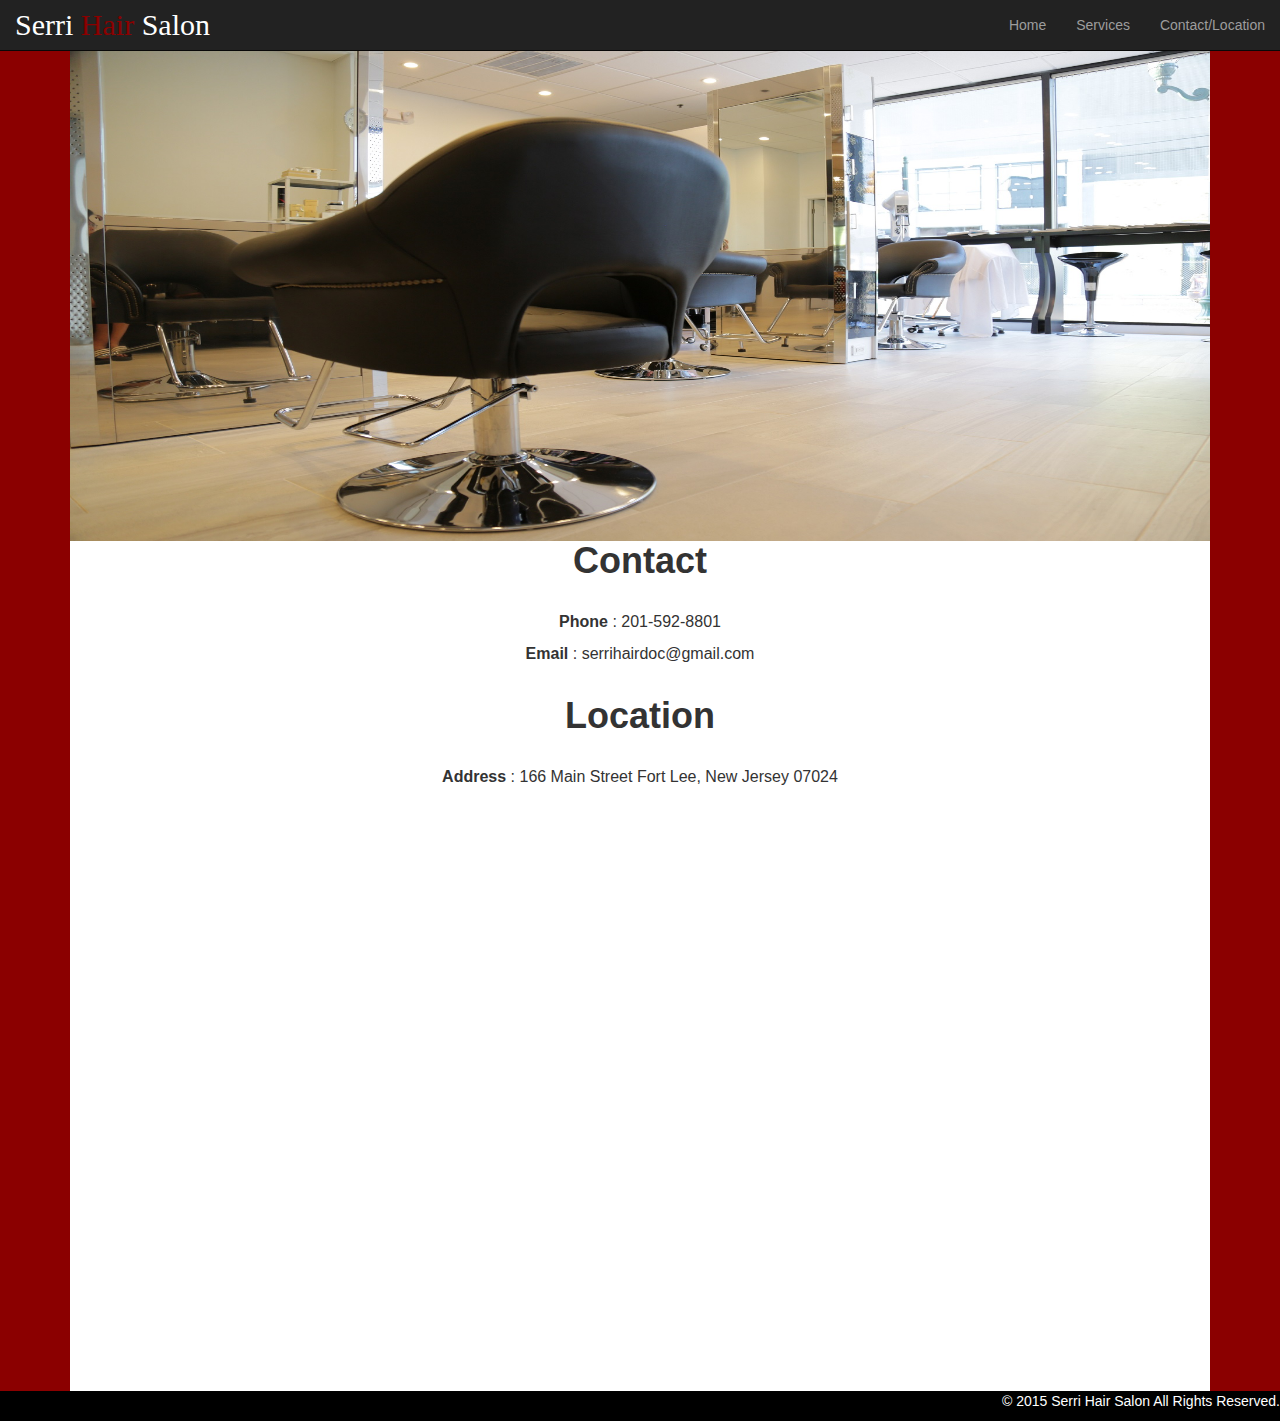
==== contact.html @ d67ebad1 "finished" ====
<!DOCTYPE html>
<html lang="en">
<head>
    <meta charset="utf-8">
    <meta http-equiv="X-UA-Compatible" content="IE=edge">
    <meta name="viewport" content="width=device-width, initial-scale=1">
    <script src="jquery-1.11.3.min.js"></script>
    <title>Contact Us</title>
    <link rel="stylesheet" href="http://maxcdn.bootstrapcdn.com/bootstrap/3.3.5/css/bootstrap.min.css">
  <script src="https://ajax.googleapis.com/ajax/libs/jquery/1.11.3/jquery.min.js"></script>
  <script src="http://maxcdn.bootstrapcdn.com/bootstrap/3.3.4/js/bootstrap.min.js"></script>
    <script type="text/javascript" src="http://maps.google.com/maps/api/js?sensor=false"></script><script type="text/javascript"> function init_map(){var myOptions = {zoom:14,center:new google.maps.LatLng(40.850776,-73.96864900000003),mapTypeId: google.maps.MapTypeId.ROADMAP};map = new google.maps.Map(document.getElementById("gmap_canvas"), myOptions);marker = new google.maps.Marker({map: map,position: new google.maps.LatLng(40.850776, -73.96864900000003)});infowindow = new google.maps.InfoWindow({content:"<b>Serri Hair Salon</b><br/>166 Main Street<br/>07024 New Jersey" });google.maps.event.addListener(marker, "click", function(){infowindow.open(map,marker);});infowindow.open(map,marker);}google.maps.event.addDomListener(window, 'load', init_map);</script>
    <link rel="stylesheet" type="text/css" href="style.css">
    <meta name="description" content="Serri Hair Salon Contact and Location">
</head>
<body>
<nav class="navbar navbar-inverse navbar-static-top">
    <div class="container-fluid">
        <div class="navbar-header">
            <button type="button" class="navbar-toggle" data-toggle="collapse" data-target=".navbar-collapse">
                    <span class="icon-bar"></span>
                    <span class="icon-bar"></span>
                    <span class="icon-bar"></span>
                </button>
            <a class="navbar-brand" href="index.html"><!--<font size="6">--><span style="color:white">Serri</span> <span style="color: darkred">Hair</span> <span style="color:white">Salon</span><!--</font>--></a>
        </div>
        <div class="navbar-collapse collapse">
        <ul class="nav navbar-nav navbar-right">
            <li><a href="index.html">Home</a></li>
            <li><a href="services.html">Services</a></li>
            <li><a href="contact.html">Contact/Location</a></li> <!--Contact through email-->
        </ul>
        </div>     
    </div>  
</nav>
<div class="slideshow3">
            <img class="img-responsive center-block" src="photo8.JPG" alt="Slide 3">
        </div>    
    <div class="container">
        
        <div class="contact">
            <h1><strong>Contact</strong></h1>
            <p class="element"><strong>Phone</strong> : 201-592-8801</p>
            <p class="element"><strong>Email</strong> : serrihairdoc@gmail.com</p>
        <div class="location">
            <h1><strong>Location</strong></h1>
            <p class="element"><strong>Address</strong> : 166 Main Street Fort Lee, New Jersey 07024</p>
            <div id="gmap_canvas"></div><style>#gmap_canvas img{max-width:none!important;background:none!important}</style>
        </div>
        </div>
        
    </div>
<div class="copyright3">
        <p>© 2015 Serri Hair Salon All Rights Reserved.</p>
    </div>

    <script src="https://ajax.googleapis.com/ajax/libs/jquery/1.11.2/jquery.min.js"></script>
    <script src="js/bootstrap.min.js"></script>
</body>
</html>
---- style.css ----
body {
    background-color: darkred;
}
.navbar navbar-inverse navbar-static-top {
    position: relative;
}
.navbar-brand {
    font-family: serif;
    font-size: 30px;
}


@media only screen and(min-device-width: 751px) {
    .container {
    position: relative;
    top: -20px;
    width:100%;
    height: 1020px;
    }
}
@media only screen and (max-device-width: 750px) {
    .container {
    position: relative;
    top: -20px;
    width: 100%;
    height: 480px;
    }
}


.container1 {
    position: relative;
    top: -20px;
    width: 100%;
}
/*@media handheld {
    .slideshow {
        
    }
}
@media screen {
    .slideshow {
        width: 1200px;
    }
}*/
@media only screen and (max-device-width: 750px) {
    .slideshow {
        position: relative;
        max-width: 100%;
        width: 100%;
        margin: 0 auto;
        top: -20px;
        height: 220px;
    }
}

@media only screen and (min-device-width: 751px) {
   .slideshow {
        position: relative;
        max-width: 1200px;
        height: 440px;
        background-size: cover;
        margin-right:auto;
        margin-left:auto;
        top: -20px;
    }
}

@media only screen and (max-device-width: 750px) {
    .slideshow3 {
        position: relative;
        max-width: 100%;
        width: 100%;
        margin: 0 auto;
        top: -20px;
        height: 220px;
    }
}

@media only screen and (min-device-width: 751px) {
   .slideshow3 {
        position: relative;
        max-width: 1140px;
        height: 450px;
        background-size: cover;
        margin-right:auto;
        margin-left:auto;
        top: -20px;
    }
}

/*
@media only screen and (max-device-width: 750px) {
    .slideshow3 img{
        height: 250px;
    }
}
*/

@media only screen and (min-device-width: 751px) {
   .slideshow3 img{
        height: 500px;
    }
}

@media only screen and (max-device-width: 750px) {
    .slideshow2 {
        position: relative;
        max-width: 100%;
        width: 100%;
        margin: 0 auto;
        top: -20px;
        height: 220px;
    }
}

@media only screen and (min-device-width: 751px) {
   .slideshow2 {
        position: relative;
        max-width: 80%;
        height: 440px;
        background-size: cover;
        margin-right:auto;
        margin-left:auto;
        top: 0px;
    }
}

@media only screen and (max-device-width: 750px) {
    .contact {
        font-family: 'Century Gothic', CenturyGothic, AppleGothic, sans-serif;
        position: relative;
        top: -20px;
        background-color: white;
        max-width: 1200px;
        height: 650px;
        margin-right: auto;
        margin-left: auto;
    }
}

@media only screen and (min-device-width: 751px) {
    .contact {
        font-family: 'Century Gothic', CenturyGothic, AppleGothic, sans-serif;
        position: relative;
        background-color: white;
        top: 0px;
        max-width: 1200px;
        height: 850px;
        margin-right: auto;
        margin-left: auto;
    }
}

/*@media handheld {
    .contact {
        background-color: white;
        position: relative;
        max-width: 100%;
        width: 100%;
        margin: 0 auto;
        height: 100vh;
    }
}*/

h1 {
    font-family: 'Century Gothic', CenturyGothic, AppleGothic, sans-serif;
    text-align: center;
}
/*.slideshow {
    position: relative;
    width: 100%;
    height: 400px;
} */

.slideshow img {
    position: absolute;
    max-width: 100%;
    width: 100%;
}
    
/* make image smaller in mobile */
.img-responsive {
    position: relative;
    height: 100%;
    width: 100%;
    /*height: 100px;*/
}

.service-container {
    height:100%;
    margin: 0;
    background-color: darkred;
}

@media only screen and (min-device-width: 751px) {
    p.element {
        top: 20px;
        position: relative;
        font-size: medium;
        text-align: center;
    }
}

@media only screen and (max-device-width: 750px) {
    p.element {
        top: 20px;
        position: relative;
        font-size: medium;
        text-align: center;
    }
}

.location {
    top: 30px;
    position: relative;
}       

@media screen {
    #map-canvas {
        width: 100%;
        height: 400px;
    }
}

@media only screen and (max-device-width: 750px) {
    .copyright {
        position: absolute;
        width: 100%;
        height: 30px;
        background-color: black;
        color: white;
        text-align: right;
        top: 900px;
    }
}

@media only screen and (min-device-width: 751px) {
    .copyright {
        position: absolute;
        width: 100%;
        height: 30px;
        background-color: black;
        color: white;
        text-align: right;
        top: 1200px;
    }
}

@media only screen and (max-device-width: 750px) {
    .copyright3 {
        position: absolute;
        width: 100%;
        height: 30px;
        background-color: black;
        color: white;
        text-align: right;
        top: 900px;
    }
}

@media only screen and (min-device-width: 751px) {
    .copyright3 {
        position: absolute;
        width: 100%;
        height: 30px;
        background-color: black;
        color: white;
        text-align: right;
        bottom: -100;
    }
}

@media only screen and (max-device-width: 750px) {
    #gmap_canvas {
        position: relative;
        top: 50px;
        margin-left: auto;
        margin-right: auto;
        height: 300px;
        width: 80%;
    }
}

@media only screen and (min-device-width: 751px) {
    #gmap_canvas {
        top: 20px;
        margin-left: auto;
        margin-right: auto;
        height: 400px;
        width: 80%;/*880px;*/
    }
}

@media only screen and (min-device-width: 751px) {
    .prices {
        position: relative;
        background-color: white;
        color: darkred;
        font-size: 20px;
        font-family: Georgia, serif;
        max-width: 1000px;
        margin-left: auto;
        margin-right: auto;
        height: 1000px;
        margin-top: 50px;
    }
}

@media only screen and (max-device-width: 750px) {
    .prices {
        position: relative;
        background-color: white;
        color: darkred;
        font-size: 20px;
        font-family: Georgia, serif;
        max-width: 1200px;
        margin-left: auto;
        margin-right: auto;
        height: 500px;
    }
}

.price {
    position: relative;
    top: 100px;
    padding-left: 100px;
}

@media only screen and (max-device-width: 750px) {
    .copyright2 {
        position: absolute;
        width: 100%;
        height: 30px;
        background-color: black;
        color: white;
        text-align: right;
        bottom: -1000;
    }
}

@media only screen and (min-device-width: 751px) {
    .copyright2 {
        position: absolute;
        width: 100%;
        height: 30px;
        background-color: black;
        color: white;
        text-align: right;
        bottom: -1000;
    }
}
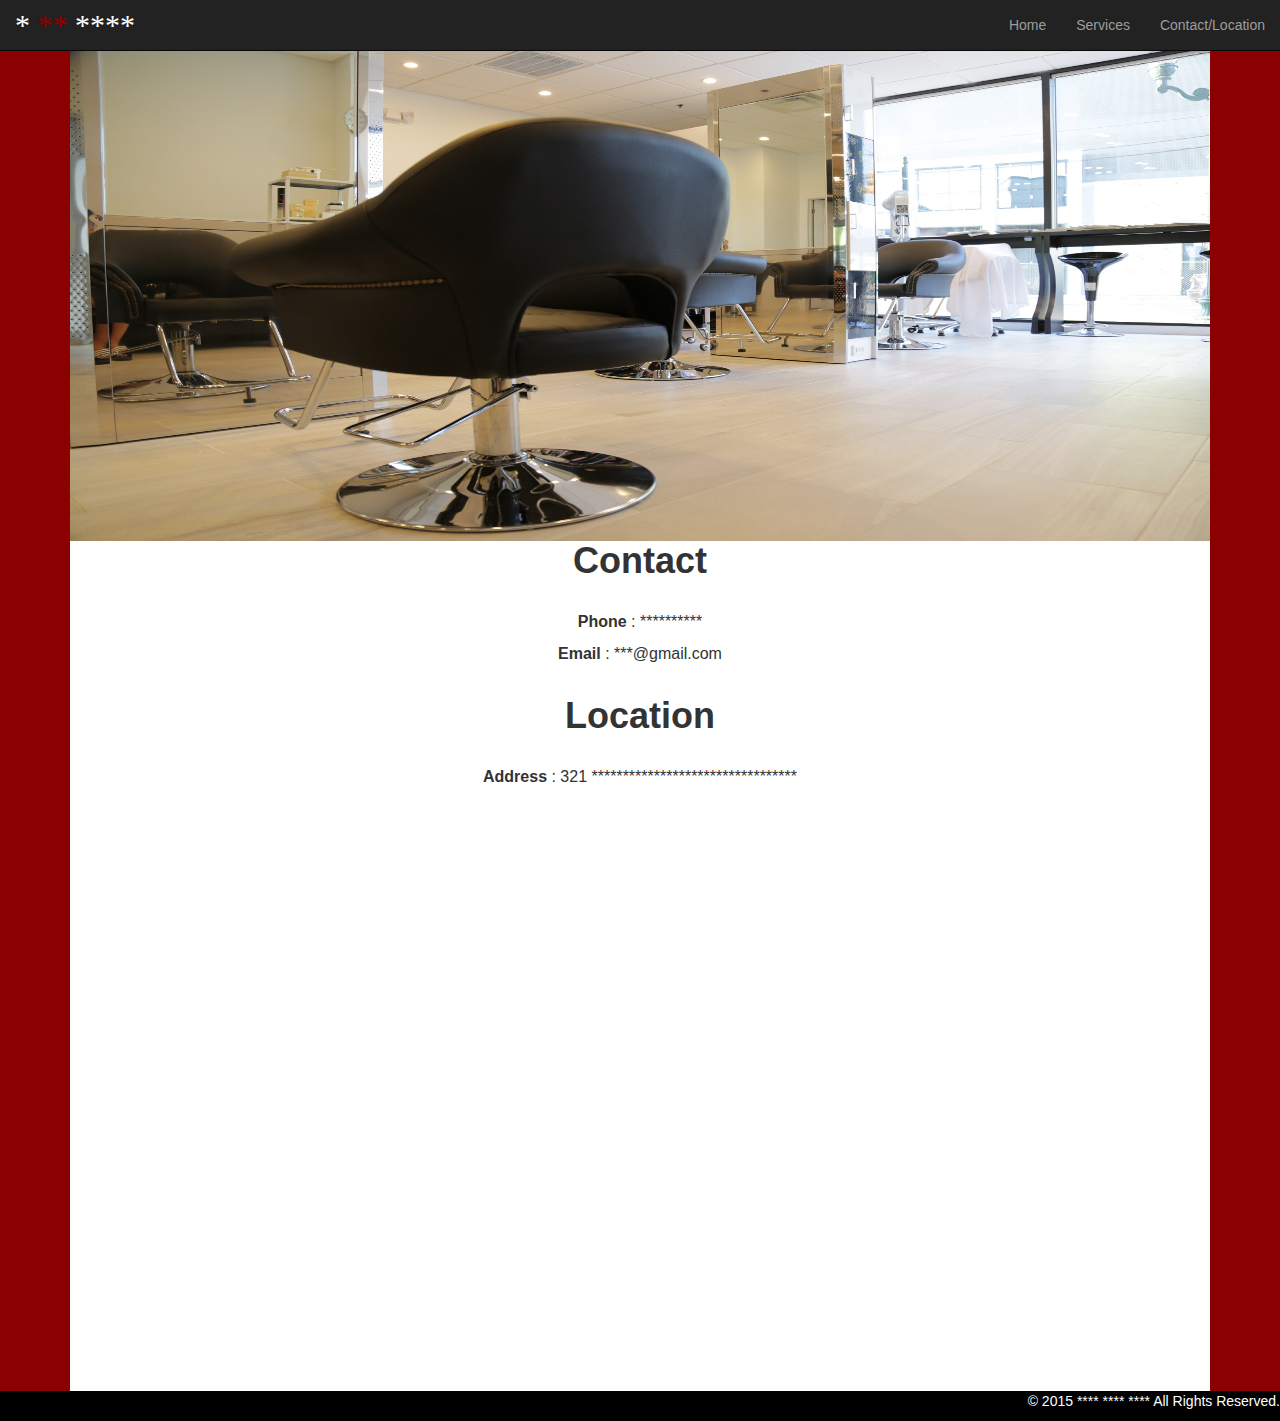
==== commit 6f9d51b5: "finish" ====
--- a/contact.html
+++ b/contact.html
@@ -9,9 +9,10 @@
     <link rel="stylesheet" href="http://maxcdn.bootstrapcdn.com/bootstrap/3.3.5/css/bootstrap.min.css">
   <script src="https://ajax.googleapis.com/ajax/libs/jquery/1.11.3/jquery.min.js"></script>
   <script src="http://maxcdn.bootstrapcdn.com/bootstrap/3.3.4/js/bootstrap.min.js"></script>
-    <script type="text/javascript" src="http://maps.google.com/maps/api/js?sensor=false"></script><script type="text/javascript"> function init_map(){var myOptions = {zoom:14,center:new google.maps.LatLng(40.850776,-73.96864900000003),mapTypeId: google.maps.MapTypeId.ROADMAP};map = new google.maps.Map(document.getElementById("gmap_canvas"), myOptions);marker = new google.maps.Marker({map: map,position: new google.maps.LatLng(40.850776, -73.96864900000003)});infowindow = new google.maps.InfoWindow({content:"<b>Serri Hair Salon</b><br/>166 Main Street<br/>07024 New Jersey" });google.maps.event.addListener(marker, "click", function(){infowindow.open(map,marker);});infowindow.open(map,marker);}google.maps.event.addDomListener(window, 'load', init_map);</script>
+  
+    <script type='text/javascript' src="http://maps.google.com/maps/api/js?sensor=false"></script><script type='text/javascript'>function init_map(){var myOptions = {zoom:12,center:new google.maps.LatLng(33.7784494,-84.40586880000001),mapTypeId: google.maps.MapTypeId.ROADMAP};map = new google.maps.Map(document.getElementById("gmap_canvas"), myOptions);marker = new google.maps.Marker({map: map,position: new google.maps.LatLng(33.7784494,-84.40586880000001)});infowindow = new google.maps.InfoWindow({content:'<strong>Test</strong><br>580 Turner Place NW<br>30318 Atlanta<br>'});google.maps.event.addListener(marker, 'click', function(){infowindow.open(map,marker);});infowindow.open(map,marker);}google.maps.event.addDomListener(window, 'load', init_map);</script>
     <link rel="stylesheet" type="text/css" href="style.css">
-    <meta name="description" content="Serri Hair Salon Contact and Location">
+    <meta name="description" content="*** *** ** Contact and Location">
 </head>
 <body>
 <nav class="navbar navbar-inverse navbar-static-top">
@@ -22,7 +23,7 @@
                     <span class="icon-bar"></span>
                     <span class="icon-bar"></span>
                 </button>
-            <a class="navbar-brand" href="index.html"><!--<font size="6">--><span style="color:white">Serri</span> <span style="color: darkred">Hair</span> <span style="color:white">Salon</span><!--</font>--></a>
+            <a class="navbar-brand" href="index.html"><!--<font size="6">--><span style="color:white">*</span> <span style="color: darkred">**</span> <span style="color:white">****</span><!--</font>--></a>
         </div>
         <div class="navbar-collapse collapse">
         <ul class="nav navbar-nav navbar-right">
@@ -40,18 +41,18 @@
         
         <div class="contact">
             <h1><strong>Contact</strong></h1>
-            <p class="element"><strong>Phone</strong> : 201-592-8801</p>
-            <p class="element"><strong>Email</strong> : serrihairdoc@gmail.com</p>
+            <p class="element"><strong>Phone</strong> : **********</p>
+            <p class="element"><strong>Email</strong> : ***@gmail.com</p>
         <div class="location">
             <h1><strong>Location</strong></h1>
-            <p class="element"><strong>Address</strong> : 166 Main Street Fort Lee, New Jersey 07024</p>
+            <p class="element"><strong>Address</strong> : 321 *********************************</p>
             <div id="gmap_canvas"></div><style>#gmap_canvas img{max-width:none!important;background:none!important}</style>
         </div>
         </div>
         
     </div>
 <div class="copyright3">
-        <p>© 2015 Serri Hair Salon All Rights Reserved.</p>
+        <p>© 2015 **** **** **** All Rights Reserved.</p>
     </div>
 
     <script src="https://ajax.googleapis.com/ajax/libs/jquery/1.11.2/jquery.min.js"></script>
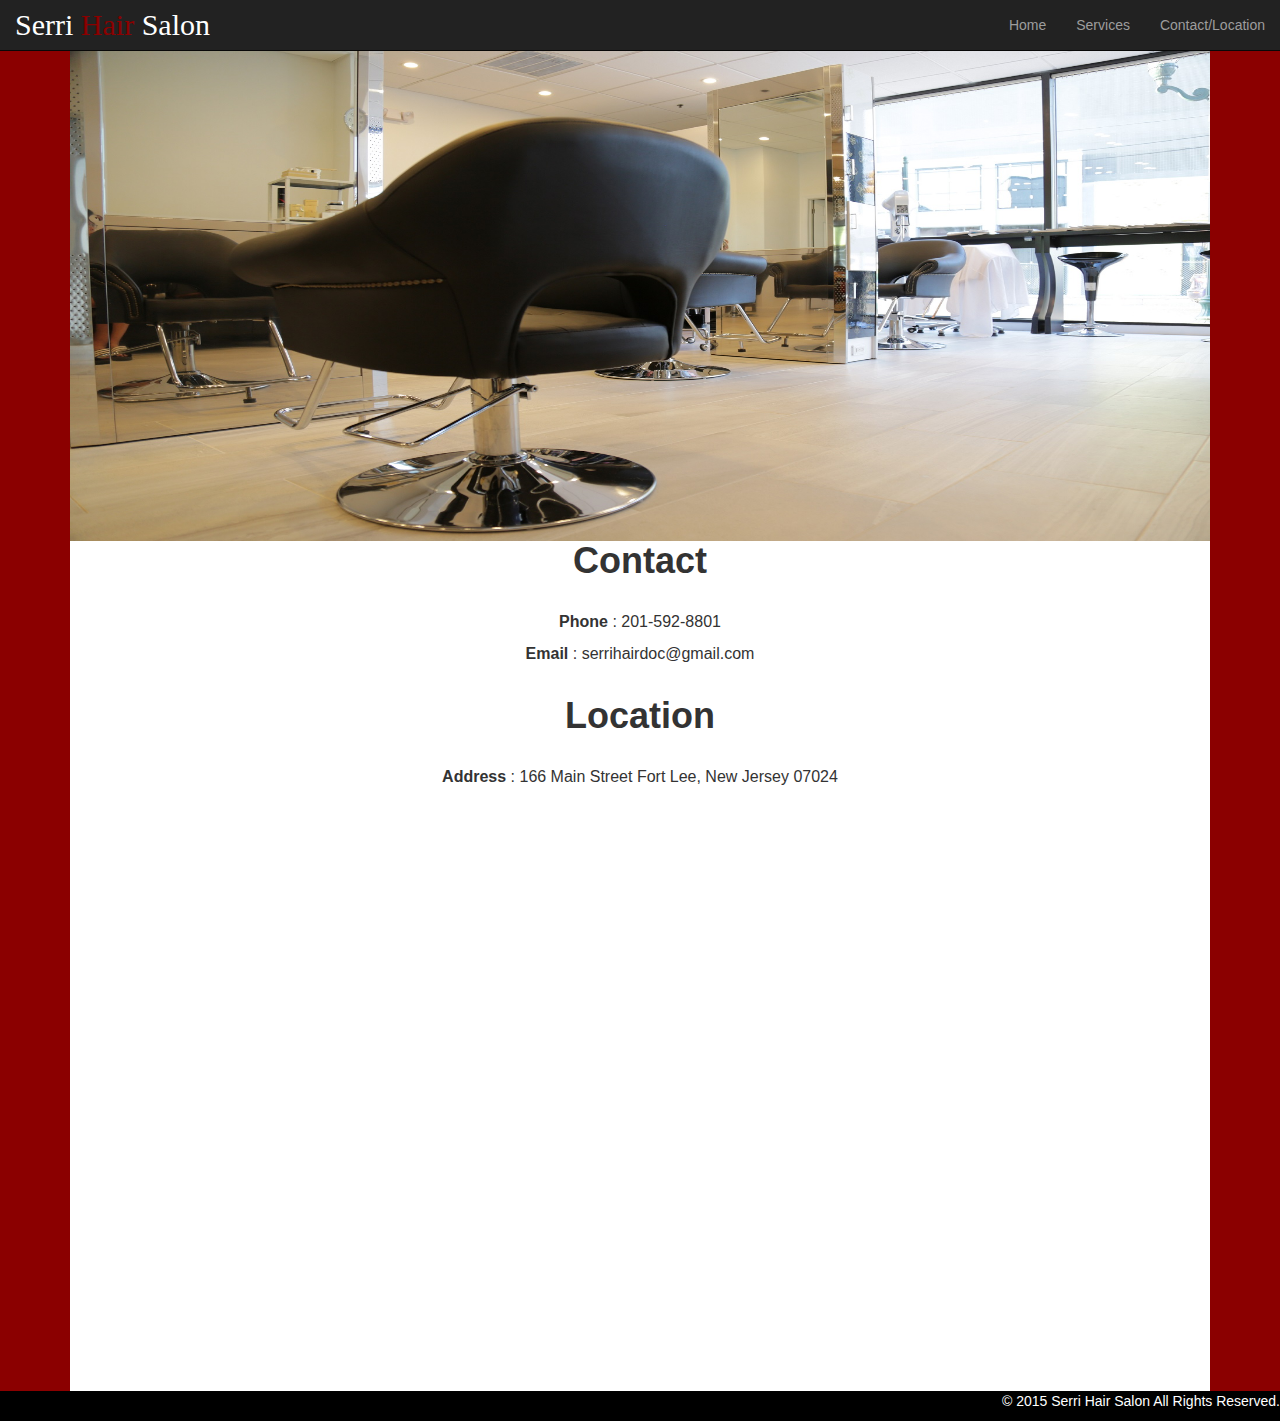
==== commit 90adaf9e: "fixed some bugs" ====
--- a/contact.html
+++ b/contact.html
@@ -9,10 +9,9 @@
     <link rel="stylesheet" href="http://maxcdn.bootstrapcdn.com/bootstrap/3.3.5/css/bootstrap.min.css">
   <script src="https://ajax.googleapis.com/ajax/libs/jquery/1.11.3/jquery.min.js"></script>
   <script src="http://maxcdn.bootstrapcdn.com/bootstrap/3.3.4/js/bootstrap.min.js"></script>
-  
-    <script type='text/javascript' src="http://maps.google.com/maps/api/js?sensor=false"></script><script type='text/javascript'>function init_map(){var myOptions = {zoom:12,center:new google.maps.LatLng(33.7784494,-84.40586880000001),mapTypeId: google.maps.MapTypeId.ROADMAP};map = new google.maps.Map(document.getElementById("gmap_canvas"), myOptions);marker = new google.maps.Marker({map: map,position: new google.maps.LatLng(33.7784494,-84.40586880000001)});infowindow = new google.maps.InfoWindow({content:'<strong>Test</strong><br>580 Turner Place NW<br>30318 Atlanta<br>'});google.maps.event.addListener(marker, 'click', function(){infowindow.open(map,marker);});infowindow.open(map,marker);}google.maps.event.addDomListener(window, 'load', init_map);</script>
+    <script type="text/javascript" src="http://maps.google.com/maps/api/js?sensor=false"></script><script type="text/javascript"> function init_map(){var myOptions = {zoom:14,center:new google.maps.LatLng(40.850776,-73.96864900000003),mapTypeId: google.maps.MapTypeId.ROADMAP};map = new google.maps.Map(document.getElementById("gmap_canvas"), myOptions);marker = new google.maps.Marker({map: map,position: new google.maps.LatLng(40.850776, -73.96864900000003)});infowindow = new google.maps.InfoWindow({content:"<b>Serri Hair Salon</b><br/>166 Main Street<br/>07024 New Jersey" });google.maps.event.addListener(marker, "click", function(){infowindow.open(map,marker);});infowindow.open(map,marker);}google.maps.event.addDomListener(window, 'load', init_map);</script>
     <link rel="stylesheet" type="text/css" href="style.css">
-    <meta name="description" content="*** *** ** Contact and Location">
+    <meta name="description" content="Serri Hair Salon Contact and Location">
 </head>
 <body>
 <nav class="navbar navbar-inverse navbar-static-top">
@@ -23,7 +22,7 @@
                     <span class="icon-bar"></span>
                     <span class="icon-bar"></span>
                 </button>
-            <a class="navbar-brand" href="index.html"><!--<font size="6">--><span style="color:white">*</span> <span style="color: darkred">**</span> <span style="color:white">****</span><!--</font>--></a>
+            <a class="navbar-brand" href="index.html"><!--<font size="6">--><span style="color:white">Serri</span> <span style="color: darkred">Hair</span> <span style="color:white">Salon</span><!--</font>--></a>
         </div>
         <div class="navbar-collapse collapse">
         <ul class="nav navbar-nav navbar-right">
@@ -41,18 +40,18 @@
         
         <div class="contact">
             <h1><strong>Contact</strong></h1>
-            <p class="element"><strong>Phone</strong> : **********</p>
-            <p class="element"><strong>Email</strong> : ***@gmail.com</p>
+            <p class="element"><strong>Phone</strong> : 201-592-8801</p>
+            <p class="element"><strong>Email</strong> : serrihairdoc@gmail.com</p>
         <div class="location">
             <h1><strong>Location</strong></h1>
-            <p class="element"><strong>Address</strong> : 321 *********************************</p>
+            <p class="element"><strong>Address</strong> : 166 Main Street Fort Lee, New Jersey 07024</p>
             <div id="gmap_canvas"></div><style>#gmap_canvas img{max-width:none!important;background:none!important}</style>
         </div>
         </div>
         
     </div>
 <div class="copyright3">
-        <p>© 2015 **** **** **** All Rights Reserved.</p>
+        <p>© 2015 Serri Hair Salon All Rights Reserved.</p>
     </div>
 
     <script src="https://ajax.googleapis.com/ajax/libs/jquery/1.11.2/jquery.min.js"></script>
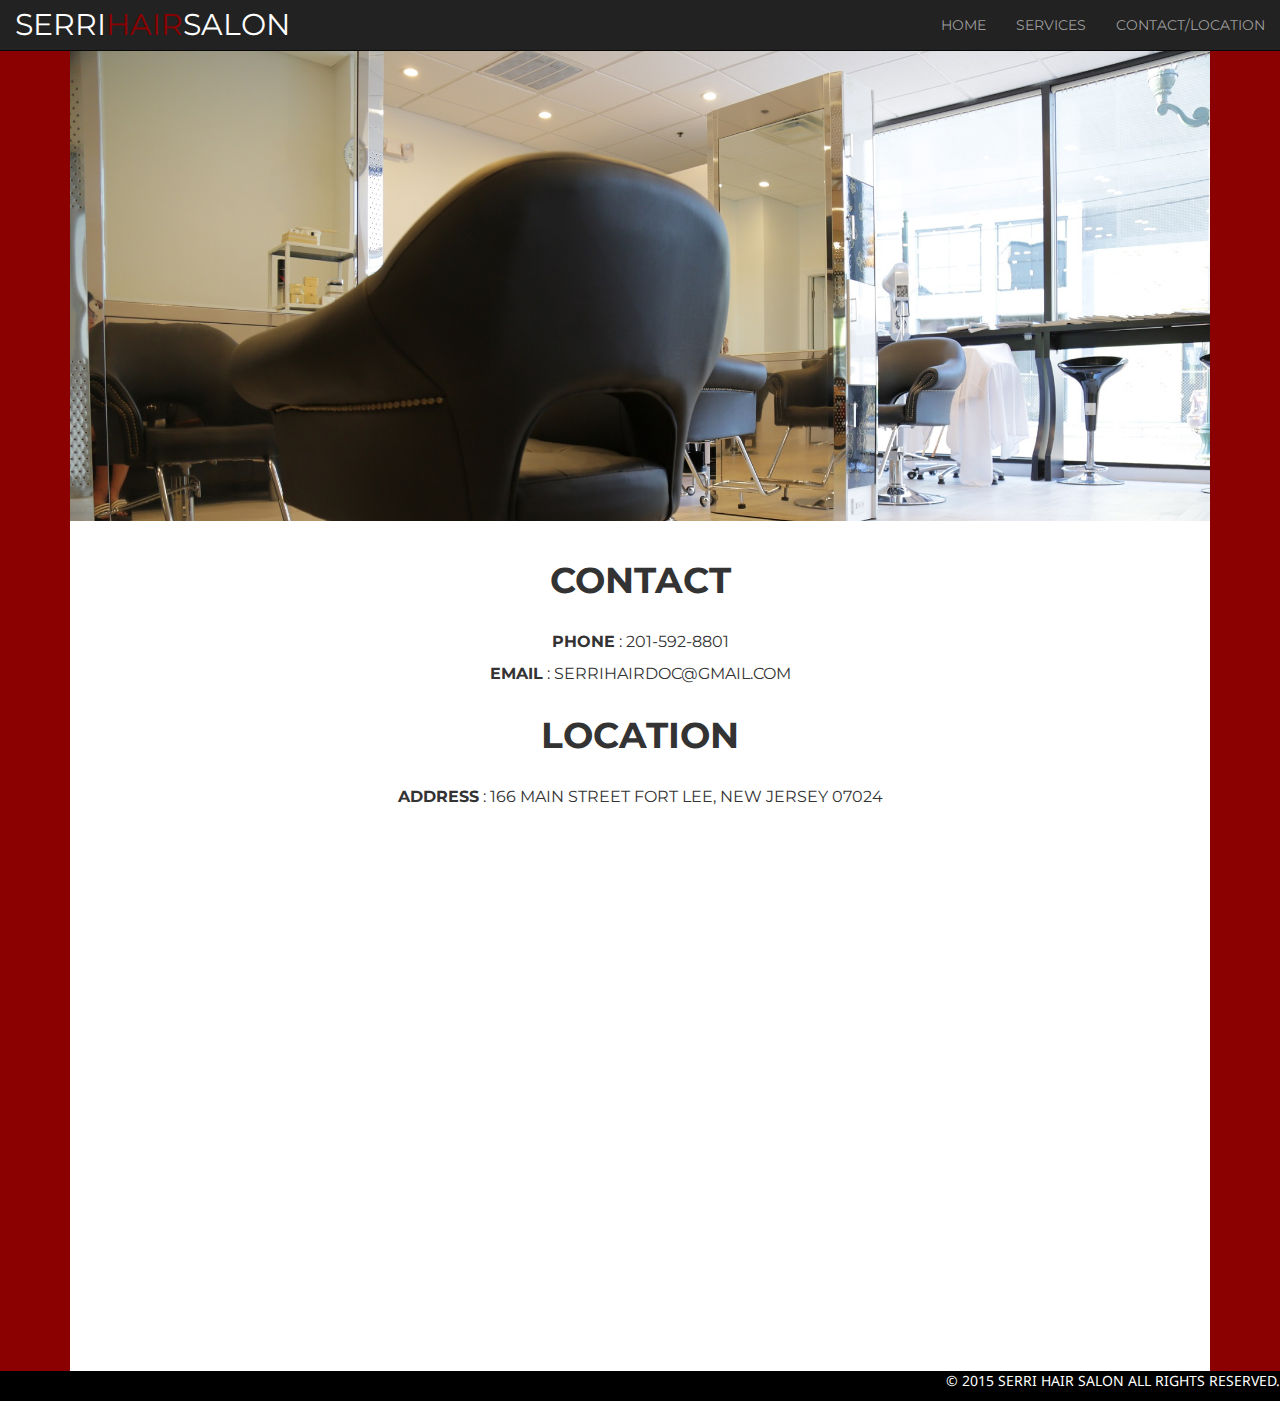
==== commit a8fea2f1: "Fixed formatting issues, and font choices" ====
--- a/contact.html
+++ b/contact.html
@@ -7,10 +7,11 @@
     <script src="jquery-1.11.3.min.js"></script>
     <title>Contact Us</title>
     <link rel="stylesheet" href="http://maxcdn.bootstrapcdn.com/bootstrap/3.3.5/css/bootstrap.min.css">
+    <link href="https://fonts.googleapis.com/css?family=Droid+Sans|Montserrat" rel="stylesheet">
   <script src="https://ajax.googleapis.com/ajax/libs/jquery/1.11.3/jquery.min.js"></script>
   <script src="http://maxcdn.bootstrapcdn.com/bootstrap/3.3.4/js/bootstrap.min.js"></script>
     <script type="text/javascript" src="http://maps.google.com/maps/api/js?sensor=false"></script><script type="text/javascript"> function init_map(){var myOptions = {zoom:14,center:new google.maps.LatLng(40.850776,-73.96864900000003),mapTypeId: google.maps.MapTypeId.ROADMAP};map = new google.maps.Map(document.getElementById("gmap_canvas"), myOptions);marker = new google.maps.Marker({map: map,position: new google.maps.LatLng(40.850776, -73.96864900000003)});infowindow = new google.maps.InfoWindow({content:"<b>Serri Hair Salon</b><br/>166 Main Street<br/>07024 New Jersey" });google.maps.event.addListener(marker, "click", function(){infowindow.open(map,marker);});infowindow.open(map,marker);}google.maps.event.addDomListener(window, 'load', init_map);</script>
-    <link rel="stylesheet" type="text/css" href="style.css">
+    <link rel="stylesheet" type="text/css" href="contact.css">
     <meta name="description" content="Serri Hair Salon Contact and Location">
 </head>
 <body>
@@ -22,7 +23,7 @@
                     <span class="icon-bar"></span>
                     <span class="icon-bar"></span>
                 </button>
-            <a class="navbar-brand" href="index.html"><!--<font size="6">--><span style="color:white">Serri</span> <span style="color: darkred">Hair</span> <span style="color:white">Salon</span><!--</font>--></a>
+            <a class="navbar-brand" href="index.html"><!--<font size="6">--><span style="color:white">SERRI</span><span style="color: darkred">HAIR</span><span style="color:white">SALON</span><!--</font>--></a>
         </div>
         <div class="navbar-collapse collapse">
         <ul class="nav navbar-nav navbar-right">
--- a/contact.css
+++ b/contact.css
@@ -0,0 +1,327 @@
+body {
+    background-color: darkred;
+}
+.navbar navbar-inverse navbar-static-top {
+    position: relative;
+}
+.navbar-brand {
+    font-family: Montserrat;
+    text-transform: uppercase;
+    font-size: 30px;
+}
+
+.nav li {
+    font-family: Montserrat;
+    text-transform: uppercase;
+}
+
+
+
+@media only screen and(min-device-width: 751px) {
+    .container {
+    position: relative;
+    top: -20px;
+    width:100%;
+    height: 1020px;
+    }
+}
+@media only screen and (max-device-width: 750px) {
+    .container {
+    position: relative;
+    top: -20px;
+    width: 100%;
+    height: 480px;
+    }
+}
+
+
+.container1 {
+    position: relative;
+    top: -20px;
+    width: 100%;
+}
+/*@media handheld {
+    .slideshow {
+        
+    }
+}
+@media screen {
+    .slideshow {
+        width: 1200px;
+    }
+}*/
+@media only screen and (max-device-width: 750px) {
+    .slideshow {
+        position: relative;
+        max-width: 100%;
+        width: 100%;
+        margin: 0 auto;
+        top: -20px;
+        height: 220px;
+    }
+}
+
+@media only screen and (min-device-width: 751px) {
+   .slideshow {
+        position: relative;
+        max-width: 1200px;
+        height: 440px;
+        background-size: cover;
+        margin-right:auto;
+        margin-left:auto;
+        top: -20px;
+    }
+}
+
+@media only screen and (max-device-width: 750px) {
+    .slideshow3 {
+        position: relative;
+        max-width: 100%;
+        width: 100%;
+        margin: 0 auto;
+        top: -20px;
+        height: 220px;
+    }
+}
+
+@media only screen and (min-device-width: 751px) {
+   .slideshow3 {
+        position: relative;
+        max-width: 1140px;
+        height: 450px;
+        background-size: cover;
+        margin-right:auto;
+        margin-left:auto;
+        top: -20px;
+    }
+}
+
+/*
+@media only screen and (min-device-width: 751px) {
+   .slideshow3 img{
+        height: 400px;
+    }
+}
+*/
+
+@media only screen and (max-device-width: 750px) {
+    .slideshow2 {
+        position: relative;
+        max-width: 100%;
+        width: 100%;
+        margin: 0 auto;
+        top: -20px;
+        height: 220px;
+    }
+}
+
+@media only screen and (min-device-width: 751px) {
+   .slideshow2 {
+        position: relative;
+        max-width: 80%;
+        height: 440px;
+        background-size: cover;
+        margin-right:auto;
+        margin-left:auto;
+        top: 0px;
+    }
+}
+
+.contact {
+    padding-top: 20px;
+    text-transform: uppercase;
+}
+
+.contact h1, .contact p {
+    font-family: Montserrat, sans-serif;
+}
+
+@media only screen and (max-device-width: 750px) {
+    .contact {
+        font-family: 'Century Gothic', CenturyGothic, AppleGothic, sans-serif;
+        position: relative;
+        top: -20px;
+        background-color: white;
+        max-width: 1200px;
+        height: 650px;
+        margin-right: auto;
+        margin-left: auto;
+    }
+}
+
+@media only screen and (min-device-width: 751px) {
+    .contact {
+        font-family: 'Century Gothic', CenturyGothic, AppleGothic, sans-serif;
+        position: relative;
+        background-color: white;
+        top: 0px;
+        max-width: 1200px;
+        height: 850px;
+        margin-right: auto;
+        margin-left: auto;
+    }
+}
+
+h1 {
+    font-family: 'Century Gothic', CenturyGothic, AppleGothic, sans-serif;
+    text-align: center;
+}
+
+.slideshow img {
+    position: absolute;
+    max-width: 100%;
+    width: 100%;
+}
+    
+/* make image smaller in mobile */
+.img-responsive {
+    position: relative;
+    width: 100%;
+}
+
+.service-container {
+    height:100%;
+    margin: 0;
+    background-color: darkred;
+}
+
+@media only screen and (min-device-width: 751px) {
+    p.element {
+        top: 20px;
+        position: relative;
+        font-size: medium;
+        text-align: center;
+    }
+}
+
+@media only screen and (max-device-width: 750px) {
+    p.element {
+        top: 20px;
+        position: relative;
+        font-size: medium;
+        text-align: center;
+    }
+}
+
+.location {
+    top: 30px;
+    position: relative;
+}       
+
+@media screen {
+    #map-canvas {
+        width: 100%;
+        height: 400px;
+    }
+}
+
+@media only screen and (max-device-width: 750px) {
+    .copyright {
+        position: absolute;
+        width: 100%;
+        height: 30px;
+        background-color: black;
+        color: white;
+        text-align: right;
+        top: 900px;
+    }
+}
+
+@media only screen and (min-device-width: 751px) {
+    .copyright {
+        position: absolute;
+        width: 100%;
+        height: 30px;
+        background-color: black;
+        color: white;
+        text-align: right;
+        top: 1200px;
+    }
+}
+
+.copyright3 {
+    font-family: Droid Sans, sans-serif;
+    text-transform: uppercase;
+}
+
+@media only screen and (max-device-width: 750px) {
+    .copyright3 {
+        position: absolute;
+        width: 100%;
+        height: 30px;
+        background-color: black;
+        color: white;
+        text-align: right;
+        top: 900px;
+    }
+}
+
+@media only screen and (min-device-width: 751px) {
+    .copyright3 {
+        position: absolute;
+        width: 100%;
+        height: 30px;
+        background-color: black;
+        color: white;
+        text-align: right;
+        bottom: -100;
+    }
+}
+
+@media only screen and (max-device-width: 750px) {
+    #gmap_canvas {
+        position: relative;
+        top: 50px;
+        margin-left: auto;
+        margin-right: auto;
+        height: 300px;
+        width: 80%;
+    }
+}
+
+@media only screen and (min-device-width: 751px) {
+    #gmap_canvas {
+        top: 20px;
+        margin-left: auto;
+        margin-right: auto;
+        height: 400px;
+        width: 80%;/*880px;*/
+    }
+}
+
+@media only screen and (min-device-width: 751px) {
+    .prices {
+        position: relative;
+        background-color: white;
+        color: darkred;
+        font-size: 20px;
+        font-family: Georgia, serif;
+        max-width: 1000px;
+        margin-left: auto;
+        margin-right: auto;
+        height: 1000px;
+        margin-top: 50px;
+    }
+}
+
+@media only screen and (max-device-width: 750px) {
+    .prices {
+        position: relative;
+        background-color: white;
+        color: darkred;
+        font-size: 20px;
+        font-family: Georgia, serif;
+        max-width: 1200px;
+        margin-left: auto;
+        margin-right: auto;
+        height: 500px;
+    }
+}
+
+.price {
+    position: relative;
+    top: 100px;
+    padding-left: 100px;
+}
+    
+
